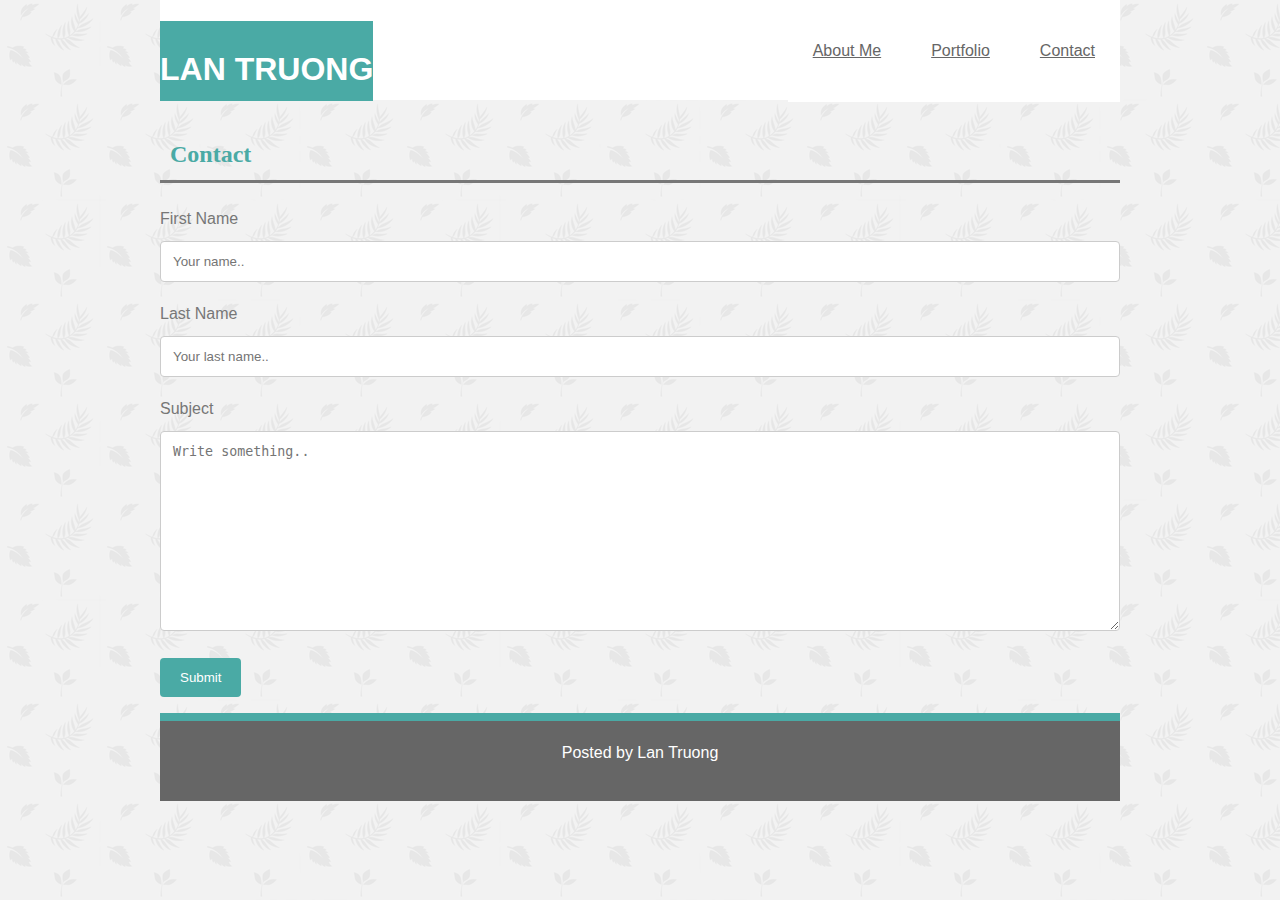
==== contact.html @ fc9051a3 "initial files" ====
<!DOCTYPE html>
<html>
<head>
    <link rel="stylesheet" type="text/css" href="assets/css/style.css">
    <link rel="stylesheet" href="https://use.fontawesome.com/releases/v5.2.0/css/all.css" integrity="sha384-hWVjflwFxL6sNzntih27bfxkr27PmbbK/iSvJ+a4+0owXq79v+lsFkW54bOGbiDQ" crossorigin="anonymous">


<!-- Bootstrap CSS -->
<link rel="stylesheet" href="https://stackpath.bootstrapcdn.com/bootstrap/4.1.2/css/bootstrap.min.css" integrity="sha384-Smlep5jCw/wG7hdkwQ/Z5nLIefveQRIY9nfy6xoR1uRYBtpZgI6339F5dgvm/e9B" crossorigin="anonymous">
    
<!-- Optional JavaScript -->
<!-- jQuery first, then Popper.js, then Bootstrap JS -->
<script src="https://code.jquery.com/jquery-3.3.1.slim.min.js" integrity="sha384-q8i/X+965DzO0rT7abK41JStQIAqVgRVzpbzo5smXKp4YfRvH+8abtTE1Pi6jizo" crossorigin="anonymous"></script>
<script src="https://cdnjs.cloudflare.com/ajax/libs/popper.js/1.14.3/umd/popper.min.js" integrity="sha384-ZMP7rVo3mIykV+2+9J3UJ46jBk0WLaUAdn689aCwoqbBJiSnjAK/l8WvCWPIPm49" crossorigin="anonymous"></script>
<script src="https://stackpath.bootstrapcdn.com/bootstrap/4.1.2/js/bootstrap.min.js" integrity="sha384-o+RDsa0aLu++PJvFqy8fFScvbHFLtbvScb8AjopnFD+iEQ7wo/CG0xlczd+2O/em" crossorigin="anonymous"></script>
</head> 

<header>
        <h1>LAN TRUONG</h1>
    <nav>
        <a href=contact.html class ="button2">Contact</a>
        <a href=portfolio.html class="button2">Portfolio</a>
        <a href=index.html class ="button2">About Me</a>
    </nav>
    
    </header>
<body>

        <h2>Contact</h2>
    
      <p>

      <div class="container">
        <form action="/action_page.php">
          <label for="fname">First Name</label>
          <input type="text" id="fname" name="firstname" placeholder="Your name..">
    
          <label for="lname">Last Name</label>
          <input type="text" id="lname" name="lastname" placeholder="Your last name..">
    
          <label for="subject">Subject</label>
          <textarea id="subject" name="subject" placeholder="Write something.." style="height:200px"></textarea>
    
          <input type="submit" value="Submit">
        </form>
      </div>
    
       </p>
    
       <footer class="footer">
            <p class ="content"> Posted by Lan Truong
              <br>
            <a href="mailto:lan.truong1@gmail.com" i class="fas fa-envelope-open"></a>
            <a href="https://www.facebook.com/" i class="fab fa-facebook"></a>
            <a href="https://www.linkedin.com/" i class="fab fa-linkedin"></a>
            <a href="https://stackoverflow.com/" i class="fab fa-stack-overflow"></a>
          </footer>
    </body>
    </html>
---- assets/css/style.css ----
h1 {
    float:left;
    color:#ffffff;
    background:#4aaaa5;
    padding-top: 16px;
}
.button2{
    float:right;
    display: block;
    background:#ffffff;
    color: #666666;
    padding: 35px 25px;

}
header {
    height: 100px;
    background:#ffffff;
    z-index: -1;
}

h2 {
    font-family: 'Georgia', Times, 'Times New Roman', serif;
    color: #4aaaa5;
    border-bottom-style: solid;
    border-color: #777777;
    padding: 10px;
    height: 40px;
}

.icon {
    height: 200px;
    width: 200px;
    float: left;
}

body {
    background-image: url(../images/leaves-pattern.png);
    font-family: 'Arial', 'Helvatica Neue','Helvetica','sans-serif';
    color: #777777;
    line-height: 2;
    width: 960px; 
    margin:0 auto;
    position: relative;
    padding-bottom: 88px;
  }


.footer
{
    position: absolute;
    left:0; right:0; 
    bottom: 0;
    width: 100%;
    height: 80px;
    text-align: center;
    background: #666666;
    color: #ffffff;
    border-top: solid;
    border-color: #4aaaa5;
    border-width: 8px;
}

img 
{
    float: left;
    height: 85px;
    Width: 100%;
    padding: 10px;
    border-radius: 18px;
}

input[type=text], select, textarea {
    width: 100%;
    padding: 12px;
    border: 1px solid #ccc;
    border-radius: 4px;
    box-sizing: border-box;
    margin-top: 6px;
    margin-bottom: 16px;
    resize: vertical;
}

input[type=submit] {
    background-color: #4aaaa5;
    color: white;
    padding: 12px 20px;
    border: none;
    border-radius: 4px;
    cursor: pointer;
}

input[type=submit]:hover {
    background-color: #4aaaa5;
}

.fa-envelope-open {background: #666666;color: #ffffff; font-size: 25px}
.fa-facebook {background: #666666;color: #ffffff; font-size: 25px}
.fa-linkedin {background: #666666;color: #ffffff; font-size: 25px}
.fa-stack-overflow {background: #666666;color: #ffffff; font-size: 25px}
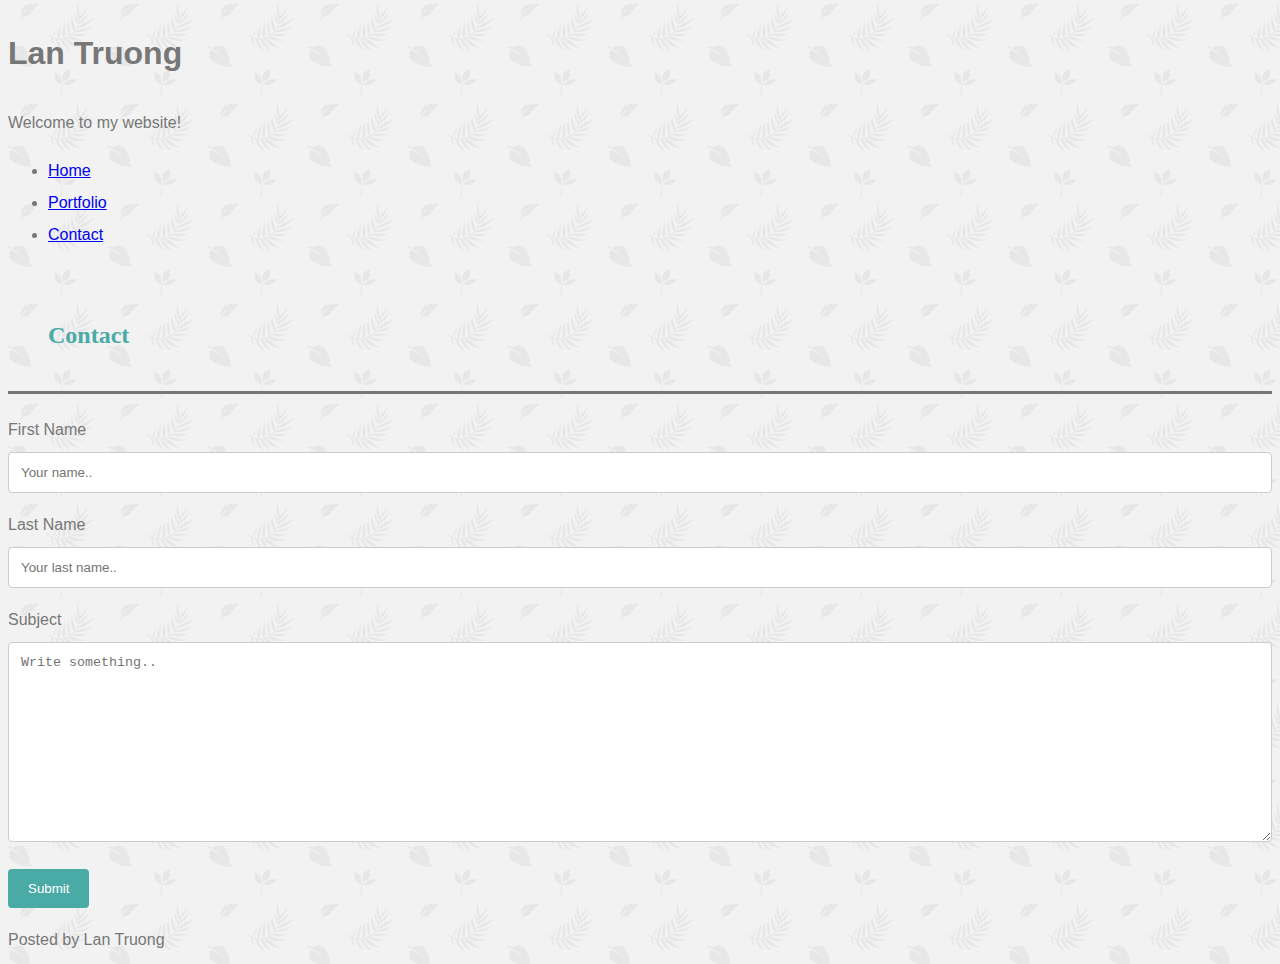
==== commit ada10ce1: "initial files" ====
--- a/contact.html
+++ b/contact.html
@@ -15,16 +15,29 @@
 <script src="https://stackpath.bootstrapcdn.com/bootstrap/4.1.2/js/bootstrap.min.js" integrity="sha384-o+RDsa0aLu++PJvFqy8fFScvbHFLtbvScb8AjopnFD+iEQ7wo/CG0xlczd+2O/em" crossorigin="anonymous"></script>
 </head> 
 
-<header>
-        <h1>LAN TRUONG</h1>
-    <nav>
-        <a href=contact.html class ="button2">Contact</a>
-        <a href=portfolio.html class="button2">Portfolio</a>
-        <a href=index.html class ="button2">About Me</a>
-    </nav>
-    
-    </header>
 <body>
+
+
+  <div class="jumbotron jumbotron-fluid">
+    <div class="container">
+    <h1 class="display-4">Lan Truong</h1>
+    <p class="lead">Welcome to my website!</p>
+    <div class ="container1">
+            <ul class="nav justify-content-end">
+                    <li class="nav-item">
+                      <a class="nav-link active" href="index.html">Home</a>
+                    </li>
+                    <li class="nav-item">
+                      <a class="nav-link" href="portfolio.html">Portfolio</a>
+                    </li>
+                    <li class="nav-item">
+                      <a class="nav-link" href="contact.html">Contact</a>
+                    </li>
+                  </ul>
+    </div>
+    </div>
+  </div>
+
 
         <h2>Contact</h2>
     
@@ -47,14 +60,13 @@
     
        </p>
     
-       <footer class="footer">
-            <p class ="content"> Posted by Lan Truong
-              <br>
-            <a href="mailto:lan.truong1@gmail.com" i class="fas fa-envelope-open"></a>
-            <a href="https://www.facebook.com/" i class="fab fa-facebook"></a>
-            <a href="https://www.linkedin.com/" i class="fab fa-linkedin"></a>
-            <a href="https://stackoverflow.com/" i class="fab fa-stack-overflow"></a>
-          </footer>
+<div class="fixed-bottom"> Posted by Lan Truong
+      <br>
+    <a href="mailto:lan.truong1@gmail.com" i class="fas fa-envelope-open"></a>
+    <a href="https://www.facebook.com/" i class="fab fa-facebook"></a>
+    <a href="https://www.linkedin.com/" i class="fab fa-linkedin"></a>
+    <a href="https://stackoverflow.com/" i class="fab fa-stack-overflow"></a>
+</div>
     </body>
     </html>
     --- a/assets/css/style.css
+++ b/assets/css/style.css
@@ -1,22 +1,7 @@
 
-h1 {
-    float:left;
-    color:#ffffff;
-    background:#4aaaa5;
-    padding-top: 16px;
-}
-.button2{
-    float:right;
-    display: block;
-    background:#ffffff;
-    color: #666666;
-    padding: 35px 25px;
-
-}
 header {
     height: 100px;
     background:#ffffff;
-    z-index: -1;
 }
 
 h2 {
@@ -24,7 +9,7 @@
     color: #4aaaa5;
     border-bottom-style: solid;
     border-color: #777777;
-    padding: 10px;
+    padding: 40px;
     height: 40px;
 }
 
@@ -39,31 +24,11 @@
     font-family: 'Arial', 'Helvatica Neue','Helvetica','sans-serif';
     color: #777777;
     line-height: 2;
-    width: 960px; 
-    margin:0 auto;
-    position: relative;
-    padding-bottom: 88px;
   }
 
 
-.footer
-{
-    position: absolute;
-    left:0; right:0; 
-    bottom: 0;
-    width: 100%;
-    height: 80px;
-    text-align: center;
-    background: #666666;
-    color: #ffffff;
-    border-top: solid;
-    border-color: #4aaaa5;
-    border-width: 8px;
-}
-
 img 
 {
-    float: left;
     height: 85px;
     Width: 100%;
     padding: 10px;
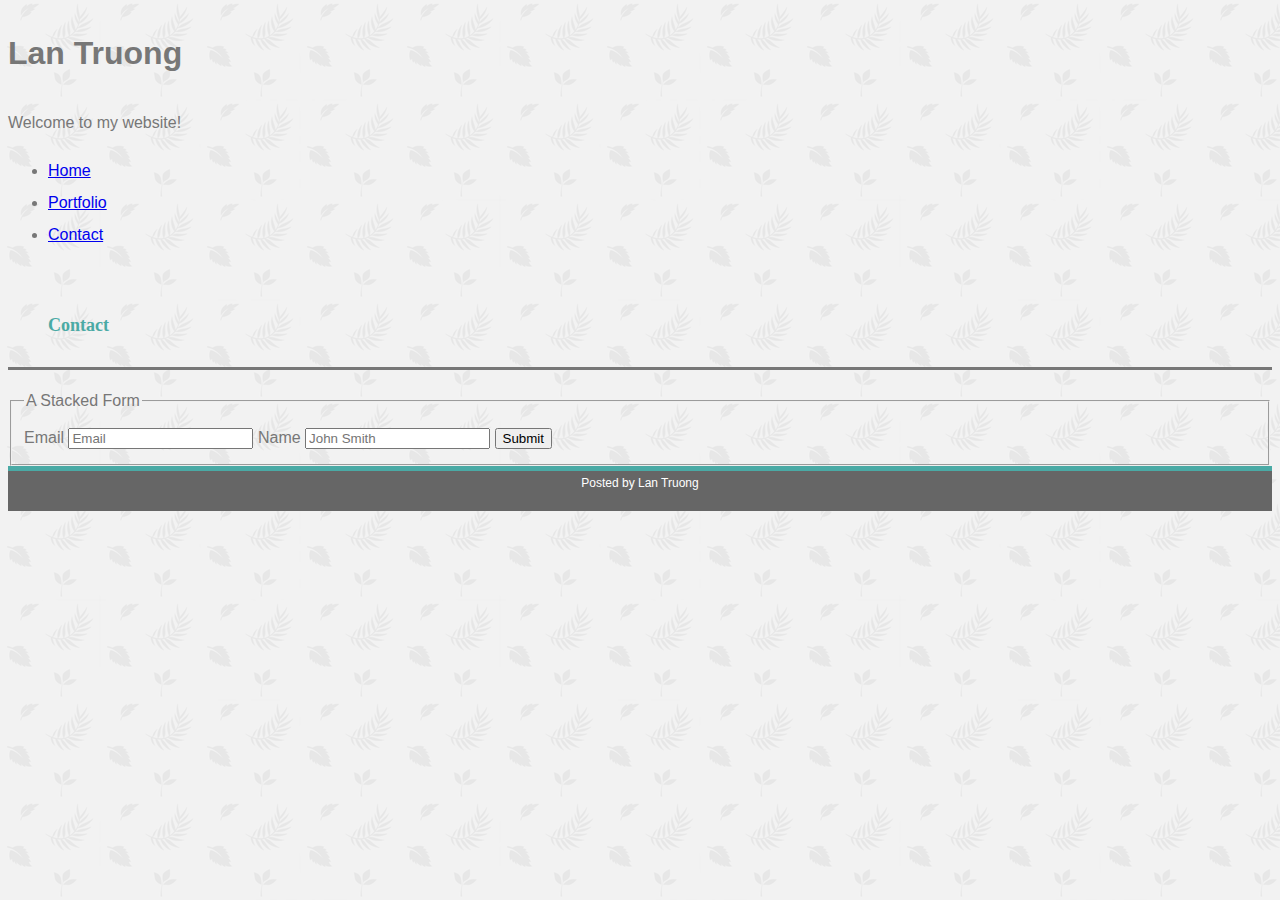
==== commit 4907a6f1: "final" ====
--- a/contact.html
+++ b/contact.html
@@ -40,25 +40,20 @@
 
 
         <h2>Contact</h2>
+        <form class="pure-form pure-form-stacked">
+          <fieldset>
+              <legend>A Stacked Form</legend>
+      
+              <label for="email">Email</label>
+              <input id="email" type="email" placeholder="Email">
+      
+              <label for="password">Name</label>
+              <input id="John Smith" type="password" placeholder="John Smith">
     
-      <p>
-
-      <div class="container">
-        <form action="/action_page.php">
-          <label for="fname">First Name</label>
-          <input type="text" id="fname" name="firstname" placeholder="Your name..">
-    
-          <label for="lname">Last Name</label>
-          <input type="text" id="lname" name="lastname" placeholder="Your last name..">
-    
-          <label for="subject">Subject</label>
-          <textarea id="subject" name="subject" placeholder="Write something.." style="height:200px"></textarea>
-    
-          <input type="submit" value="Submit">
-        </form>
-      </div>
-    
-       </p>
+      
+              <button type="submit" class="pure-button pure-button-primary"> Submit</button>
+          </fieldset>
+      </form>
     
 <div class="fixed-bottom"> Posted by Lan Truong
       <br>
@@ -68,5 +63,4 @@
     <a href="https://stackoverflow.com/" i class="fab fa-stack-overflow"></a>
 </div>
     </body>
-    </html>
-    +    </html>--- a/assets/css/style.css
+++ b/assets/css/style.css
@@ -1,4 +1,3 @@
-
 header {
     height: 100px;
     background:#ffffff;
@@ -10,7 +9,8 @@
     border-bottom-style: solid;
     border-color: #777777;
     padding: 40px;
-    height: 40px;
+    height: 20px;
+    font-size: 18px;
 }
 
 .icon {
@@ -27,39 +27,24 @@
   }
 
 
-img 
+  .fixed-bottom
 {
-    height: 85px;
-    Width: 100%;
-    padding: 10px;
-    border-radius: 18px;
+    position: sticky;
+    left:0; right:0; 
+    bottom: 0;
+    width: 100%;
+    height: 40px;
+    font-size: 12px;
+    text-align: center;
+    background: #666666;
+    color: #ffffff;
+    border-top: solid;
+    border-color: #4aaaa5;
+    border-width: 5px;
 }
 
-input[type=text], select, textarea {
-    width: 100%;
-    padding: 12px;
-    border: 1px solid #ccc;
-    border-radius: 4px;
-    box-sizing: border-box;
-    margin-top: 6px;
-    margin-bottom: 16px;
-    resize: vertical;
-}
 
-input[type=submit] {
-    background-color: #4aaaa5;
-    color: white;
-    padding: 12px 20px;
-    border: none;
-    border-radius: 4px;
-    cursor: pointer;
-}
-
-input[type=submit]:hover {
-    background-color: #4aaaa5;
-}
-
-.fa-envelope-open {background: #666666;color: #ffffff; font-size: 25px}
-.fa-facebook {background: #666666;color: #ffffff; font-size: 25px}
-.fa-linkedin {background: #666666;color: #ffffff; font-size: 25px}
-.fa-stack-overflow {background: #666666;color: #ffffff; font-size: 25px}+.fa-envelope-open {background: #666666;color: #ffffff; font-size: 10px}
+.fa-facebook {background: #666666;color: #ffffff; font-size: 10px}
+.fa-linkedin {background: #666666;color: #ffffff; font-size: 10px}
+.fa-stack-overflow {background: #666666;color: #ffffff; font-size: 10px}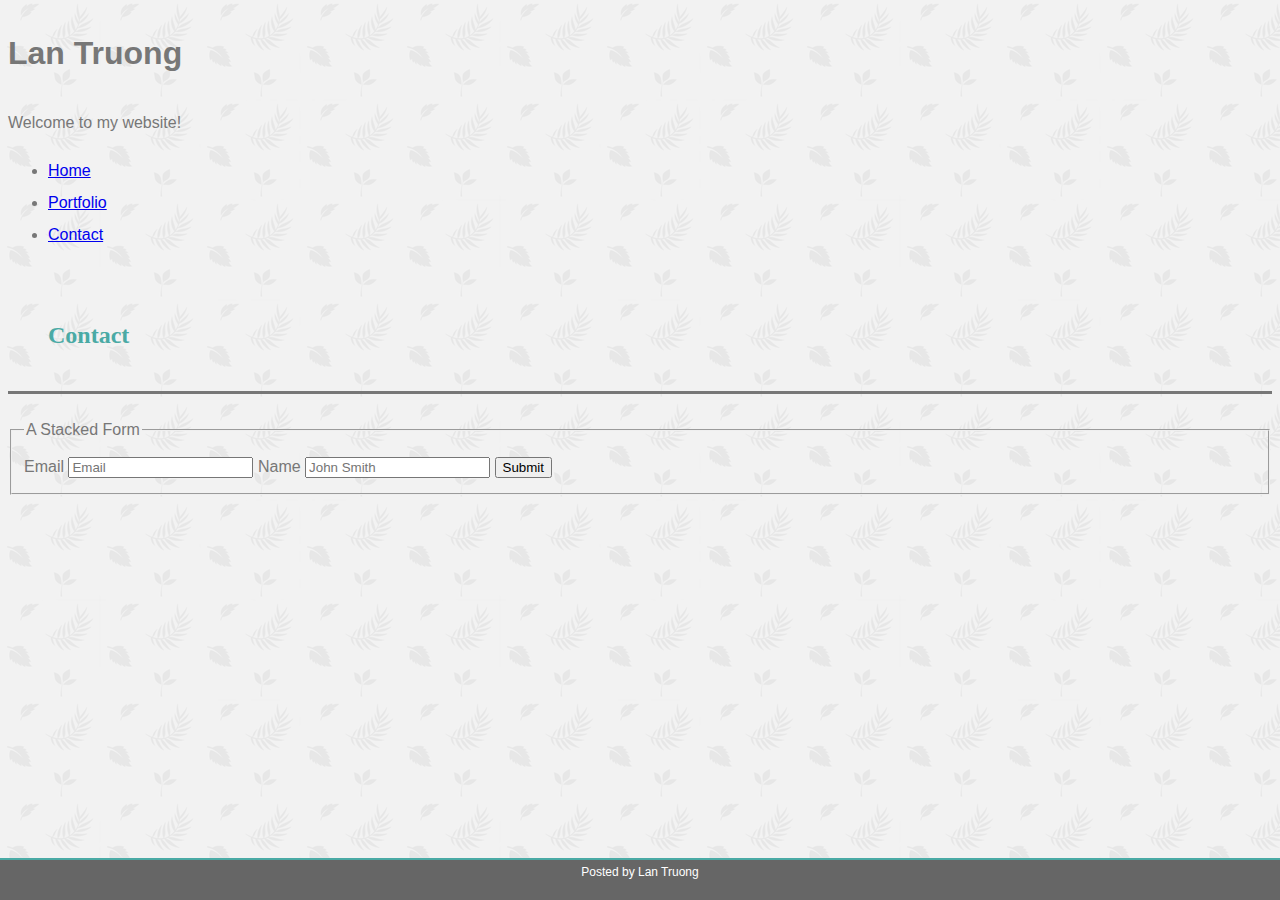
==== commit 82d387bc: "files" ====
--- a/contact.html
+++ b/contact.html
@@ -1,66 +1,72 @@
 <!DOCTYPE html>
 <html>
+
 <head>
-    <link rel="stylesheet" type="text/css" href="assets/css/style.css">
-    <link rel="stylesheet" href="https://use.fontawesome.com/releases/v5.2.0/css/all.css" integrity="sha384-hWVjflwFxL6sNzntih27bfxkr27PmbbK/iSvJ+a4+0owXq79v+lsFkW54bOGbiDQ" crossorigin="anonymous">
+  <link rel="stylesheet" type="text/css" href="assets/css/style.css">
+  <link rel="stylesheet" href="https://use.fontawesome.com/releases/v5.2.0/css/all.css" integrity="sha384-hWVjflwFxL6sNzntih27bfxkr27PmbbK/iSvJ+a4+0owXq79v+lsFkW54bOGbiDQ"
+    crossorigin="anonymous">
 
 
-<!-- Bootstrap CSS -->
-<link rel="stylesheet" href="https://stackpath.bootstrapcdn.com/bootstrap/4.1.2/css/bootstrap.min.css" integrity="sha384-Smlep5jCw/wG7hdkwQ/Z5nLIefveQRIY9nfy6xoR1uRYBtpZgI6339F5dgvm/e9B" crossorigin="anonymous">
-    
-<!-- Optional JavaScript -->
-<!-- jQuery first, then Popper.js, then Bootstrap JS -->
-<script src="https://code.jquery.com/jquery-3.3.1.slim.min.js" integrity="sha384-q8i/X+965DzO0rT7abK41JStQIAqVgRVzpbzo5smXKp4YfRvH+8abtTE1Pi6jizo" crossorigin="anonymous"></script>
-<script src="https://cdnjs.cloudflare.com/ajax/libs/popper.js/1.14.3/umd/popper.min.js" integrity="sha384-ZMP7rVo3mIykV+2+9J3UJ46jBk0WLaUAdn689aCwoqbBJiSnjAK/l8WvCWPIPm49" crossorigin="anonymous"></script>
-<script src="https://stackpath.bootstrapcdn.com/bootstrap/4.1.2/js/bootstrap.min.js" integrity="sha384-o+RDsa0aLu++PJvFqy8fFScvbHFLtbvScb8AjopnFD+iEQ7wo/CG0xlczd+2O/em" crossorigin="anonymous"></script>
-</head> 
+  <!-- Bootstrap CSS -->
+  <link rel="stylesheet" href="https://stackpath.bootstrapcdn.com/bootstrap/4.1.2/css/bootstrap.min.css" integrity="sha384-Smlep5jCw/wG7hdkwQ/Z5nLIefveQRIY9nfy6xoR1uRYBtpZgI6339F5dgvm/e9B"
+    crossorigin="anonymous">
+
+  <!-- Optional JavaScript -->
+  <!-- jQuery first, then Popper.js, then Bootstrap JS -->
+  <script src="https://code.jquery.com/jquery-3.3.1.slim.min.js" integrity="sha384-q8i/X+965DzO0rT7abK41JStQIAqVgRVzpbzo5smXKp4YfRvH+8abtTE1Pi6jizo"
+    crossorigin="anonymous"></script>
+  <script src="https://cdnjs.cloudflare.com/ajax/libs/popper.js/1.14.3/umd/popper.min.js" integrity="sha384-ZMP7rVo3mIykV+2+9J3UJ46jBk0WLaUAdn689aCwoqbBJiSnjAK/l8WvCWPIPm49"
+    crossorigin="anonymous"></script>
+  <script src="https://stackpath.bootstrapcdn.com/bootstrap/4.1.2/js/bootstrap.min.js" integrity="sha384-o+RDsa0aLu++PJvFqy8fFScvbHFLtbvScb8AjopnFD+iEQ7wo/CG0xlczd+2O/em"
+    crossorigin="anonymous"></script>
+</head>
 
 <body>
 
 
   <div class="jumbotron jumbotron-fluid">
     <div class="container">
-    <h1 class="display-4">Lan Truong</h1>
-    <p class="lead">Welcome to my website!</p>
-    <div class ="container1">
-            <ul class="nav justify-content-end">
-                    <li class="nav-item">
-                      <a class="nav-link active" href="index.html">Home</a>
-                    </li>
-                    <li class="nav-item">
-                      <a class="nav-link" href="portfolio.html">Portfolio</a>
-                    </li>
-                    <li class="nav-item">
-                      <a class="nav-link" href="contact.html">Contact</a>
-                    </li>
-                  </ul>
-    </div>
+      <h1 class="display-4">Lan Truong</h1>
+      <p class="lead">Welcome to my website!</p>
+      <div class="container1">
+        <ul class="nav justify-content-end">
+          <li class="nav-item">
+            <a class="nav-link active" href="index.html">Home</a>
+          </li>
+          <li class="nav-item">
+            <a class="nav-link" href="portfolio.html">Portfolio</a>
+          </li>
+          <li class="nav-item">
+            <a class="nav-link" href="contact.html">Contact</a>
+          </li>
+        </ul>
+      </div>
     </div>
   </div>
 
 
-        <h2>Contact</h2>
-        <form class="pure-form pure-form-stacked">
-          <fieldset>
-              <legend>A Stacked Form</legend>
-      
-              <label for="email">Email</label>
-              <input id="email" type="email" placeholder="Email">
-      
-              <label for="password">Name</label>
-              <input id="John Smith" type="password" placeholder="John Smith">
-    
-      
-              <button type="submit" class="pure-button pure-button-primary"> Submit</button>
-          </fieldset>
-      </form>
-    
-<div class="fixed-bottom"> Posted by Lan Truong
-      <br>
+  <h2>Contact</h2>
+  <form class="pure-form pure-form-stacked">
+    <fieldset>
+      <legend>A Stacked Form</legend>
+
+      <label for="email">Email</label>
+      <input id="email" type="email" placeholder="Email">
+
+      <label for="password">Name</label>
+      <input id="John Smith" type="password" placeholder="John Smith">
+
+
+      <button type="submit" class="pure-button pure-button-primary"> Submit</button>
+    </fieldset>
+  </form>
+
+  <div class="fixed-bottom"> Posted by Lan Truong
+    <br>
     <a href="mailto:lan.truong1@gmail.com" i class="fas fa-envelope-open"></a>
     <a href="https://www.facebook.com/" i class="fab fa-facebook"></a>
     <a href="https://www.linkedin.com/" i class="fab fa-linkedin"></a>
-    <a href="https://stackoverflow.com/" i class="fab fa-stack-overflow"></a>
-</div>
-    </body>
-    </html>+  </div>
+</body>
+
+</html>--- a/assets/css/style.css
+++ b/assets/css/style.css
@@ -9,9 +9,29 @@
     border-bottom-style: solid;
     border-color: #777777;
     padding: 40px;
-    height: 20px;
-    font-size: 18px;
+    height: 40px;
 }
+
+.fixed-bottom
+{
+    position: fixed;
+    left:0; right:0; 
+    bottom: 0;
+    width: 100%;
+    height: 40px;
+    font-size: 12px;
+    text-align: center;
+    background: #666666;
+    color: #ffffff;
+    border-top: solid;
+    border-color: #4aaaa5;
+    border-width: 2px;}
+
+
+.fa-envelope-open {background: #666666;color: #ffffff; font-size: 11px}
+.fa-facebook {background: #666666;color: #ffffff; font-size: 11px}
+.fa-linkedin {background: #666666;color: #ffffff; font-size: 11px}
+.fa-stack-overflow {background: #666666;color: #ffffff; font-size: 11px}
 
 .icon {
     height: 200px;
@@ -27,24 +47,35 @@
   }
 
 
-  .fixed-bottom
+img 
 {
-    position: sticky;
-    left:0; right:0; 
-    bottom: 0;
-    width: 100%;
-    height: 40px;
-    font-size: 12px;
-    text-align: center;
-    background: #666666;
-    color: #ffffff;
-    border-top: solid;
-    border-color: #4aaaa5;
-    border-width: 5px;
+    height: 85px;
+    Width: 100%;
+    padding: 10px;
+    border-radius: 18px;
 }
 
+input[type=text], select, textarea {
+    width: 100%;
+    padding: 12px;
+    border: 1px solid #ccc;
+    border-radius: 4px;
+    box-sizing: border-box;
+    margin-top: 6px;
+    margin-bottom: 16px;
+    resize: vertical;
+}
 
-.fa-envelope-open {background: #666666;color: #ffffff; font-size: 10px}
-.fa-facebook {background: #666666;color: #ffffff; font-size: 10px}
-.fa-linkedin {background: #666666;color: #ffffff; font-size: 10px}
-.fa-stack-overflow {background: #666666;color: #ffffff; font-size: 10px}+input[type=submit] {
+    background-color: #4aaaa5;
+    color: white;
+    padding: 12px 20px;
+    border: none;
+    border-radius: 4px;
+    cursor: pointer;
+}
+
+input[type=submit]:hover {
+    background-color: #4aaaa5;
+}
+
